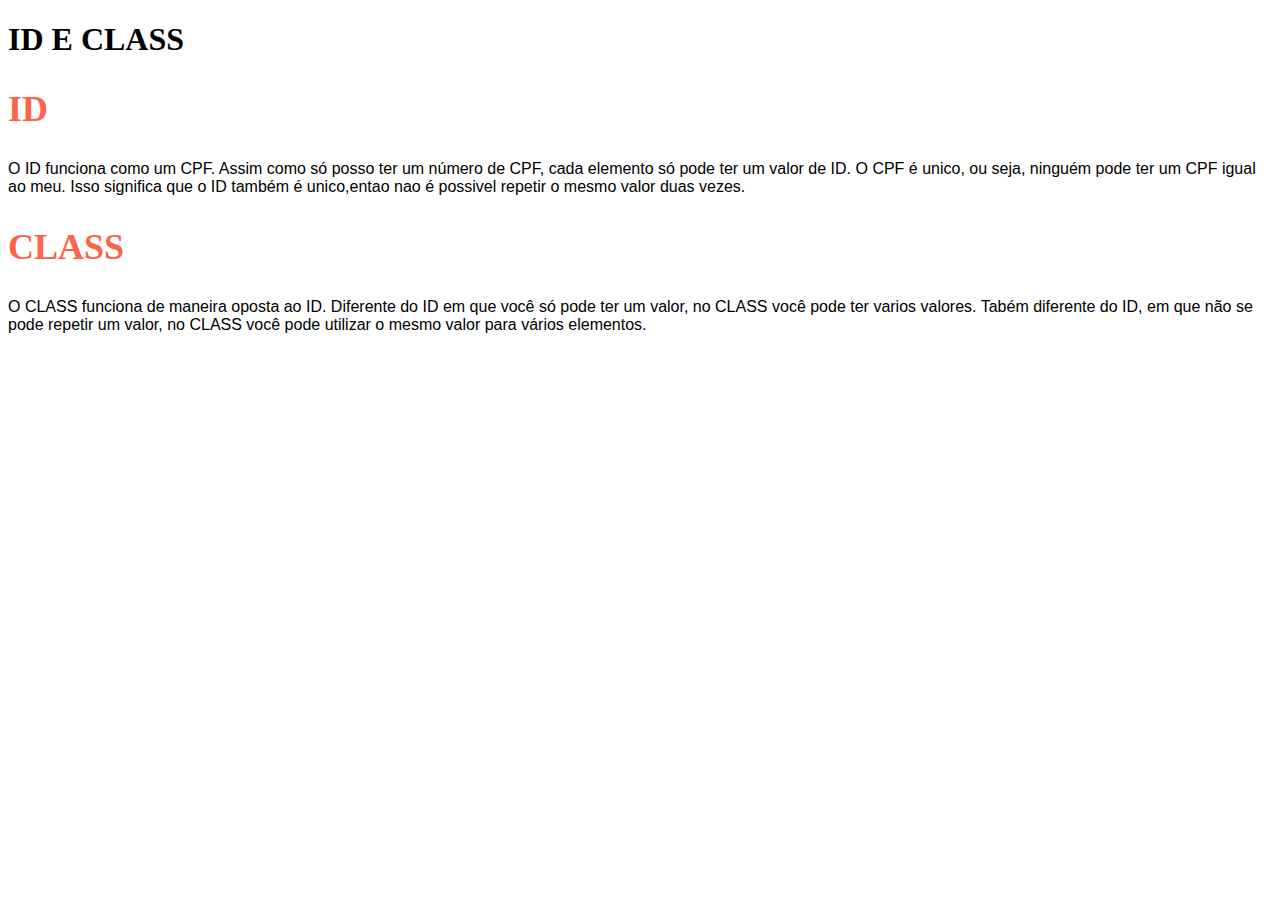
==== 4_ID_CLASS/index.html @ 127d05a7 "ID E CLASS" ====
<!DOCTYPE html>
<html lang="en">
<head>
    <meta charset="UTF-8">
    <meta http-equiv="X-UA-Compatible" content="IE=edge">
    <meta name="viewport" content="width=device-width, initial-scale=1.0">
    <link rel="stylesheet" href="style.css">
    <title>ID E CLASS</title>
</head>
<body>
    <h1>ID E CLASS</h1>

    <h2>ID</h2>
    <p>
        O ID funciona como um CPF. Assim como só posso ter um número de CPF, cada elemento só pode ter um valor de ID. O CPF é unico, ou seja, ninguém pode ter um CPF igual ao meu. Isso significa que o ID também é unico,entao nao é possivel repetir o mesmo valor duas vezes.
    </p>

    <h2>CLASS</h2>
    <p>
        O CLASS funciona de maneira oposta ao ID. Diferente do ID em que você só pode ter um valor, no CLASS você pode ter varios valores. Tabém diferente do ID, em que não se pode repetir um valor, no CLASS você pode utilizar o mesmo valor para vários elementos.
    </p>
</body>
</html>
---- 4_ID_CLASS/style.css ----
h2{
    font-family: Cambria, Georgia, Times, 'Times New Roman, serif';
    color: tomato;
    font-size: 36px;
}

p {
font-family: 'Lucida Sans', 'Lucida Sans Regular', 'Lucida Grande', 'Lucida Sans Unicode', Geneva, Verdana, sans-serif;
}
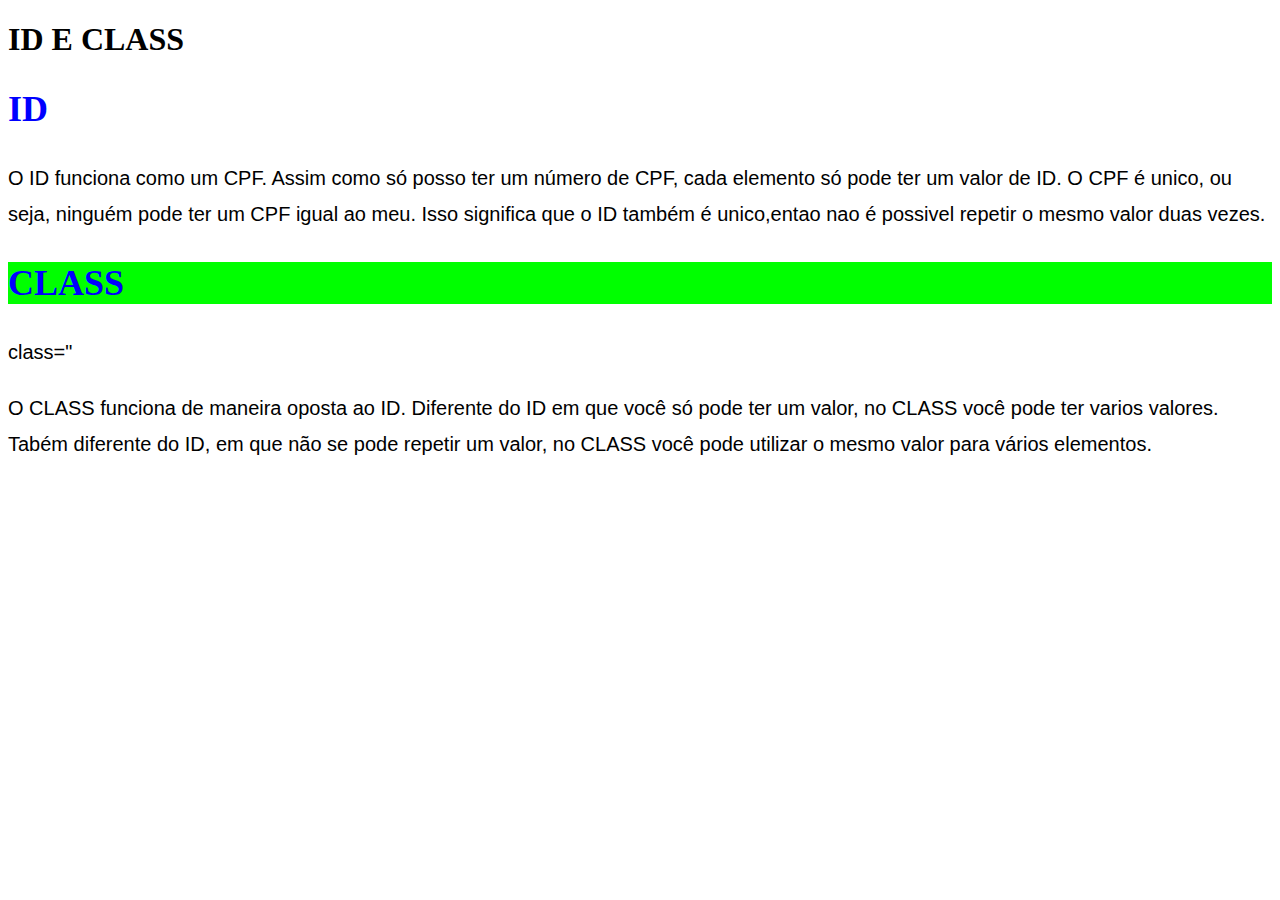
==== commit 9ab6d860: "introdução_ao_class" ====
--- a/4_ID_CLASS/index.html
+++ b/4_ID_CLASS/index.html
@@ -15,7 +15,8 @@
         O ID funciona como um CPF. Assim como só posso ter um número de CPF, cada elemento só pode ter um valor de ID. O CPF é unico, ou seja, ninguém pode ter um CPF igual ao meu. Isso significa que o ID também é unico,entao nao é possivel repetir o mesmo valor duas vezes.
     </p>
 
-    <h2>CLASS</h2>
+    <h2 class="fundo-verde">CLASS</h2>
+    <p> class="</p>
     <p>
         O CLASS funciona de maneira oposta ao ID. Diferente do ID em que você só pode ter um valor, no CLASS você pode ter varios valores. Tabém diferente do ID, em que não se pode repetir um valor, no CLASS você pode utilizar o mesmo valor para vários elementos.
     </p>
--- a/4_ID_CLASS/style.css
+++ b/4_ID_CLASS/style.css
@@ -6,4 +6,14 @@
 
 p {
 font-family: 'Lucida Sans', 'Lucida Sans Regular', 'Lucida Grande', 'Lucida Sans Unicode', Geneva, Verdana, sans-serif;
+font-size: 20px;
+line-height: 36px;
+}
+
+h2 {
+    color:blue;
+}
+
+.fundo-verde {
+    background: #0f0;
 }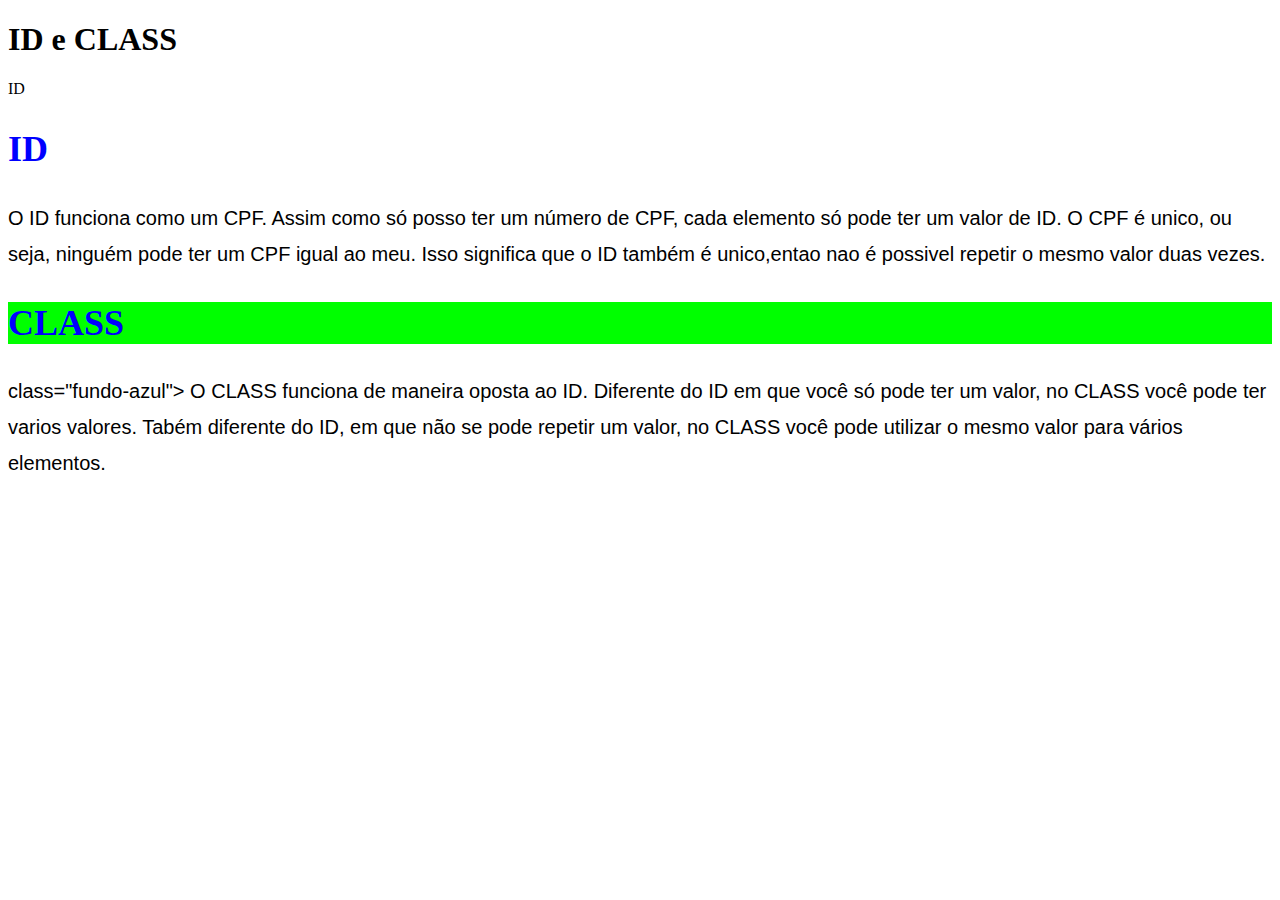
==== commit 353cac02: "aulas_class_id" ====
--- a/4_ID_CLASS/index.html
+++ b/4_ID_CLASS/index.html
@@ -8,7 +8,8 @@
     <title>ID E CLASS</title>
 </head>
 <body>
-    <h1>ID E CLASS</h1>
+    <h1 id="titulo-principal">ID e CLASS</h1>
+    <h2id="titulo-id" class="cor-azul">ID</h2>
 
     <h2>ID</h2>
     <p>
@@ -16,8 +17,7 @@
     </p>
 
     <h2 class="fundo-verde">CLASS</h2>
-    <p> class="</p>
-    <p>
+    <p> class="fundo-azul">
         O CLASS funciona de maneira oposta ao ID. Diferente do ID em que você só pode ter um valor, no CLASS você pode ter varios valores. Tabém diferente do ID, em que não se pode repetir um valor, no CLASS você pode utilizar o mesmo valor para vários elementos.
     </p>
 </body>
